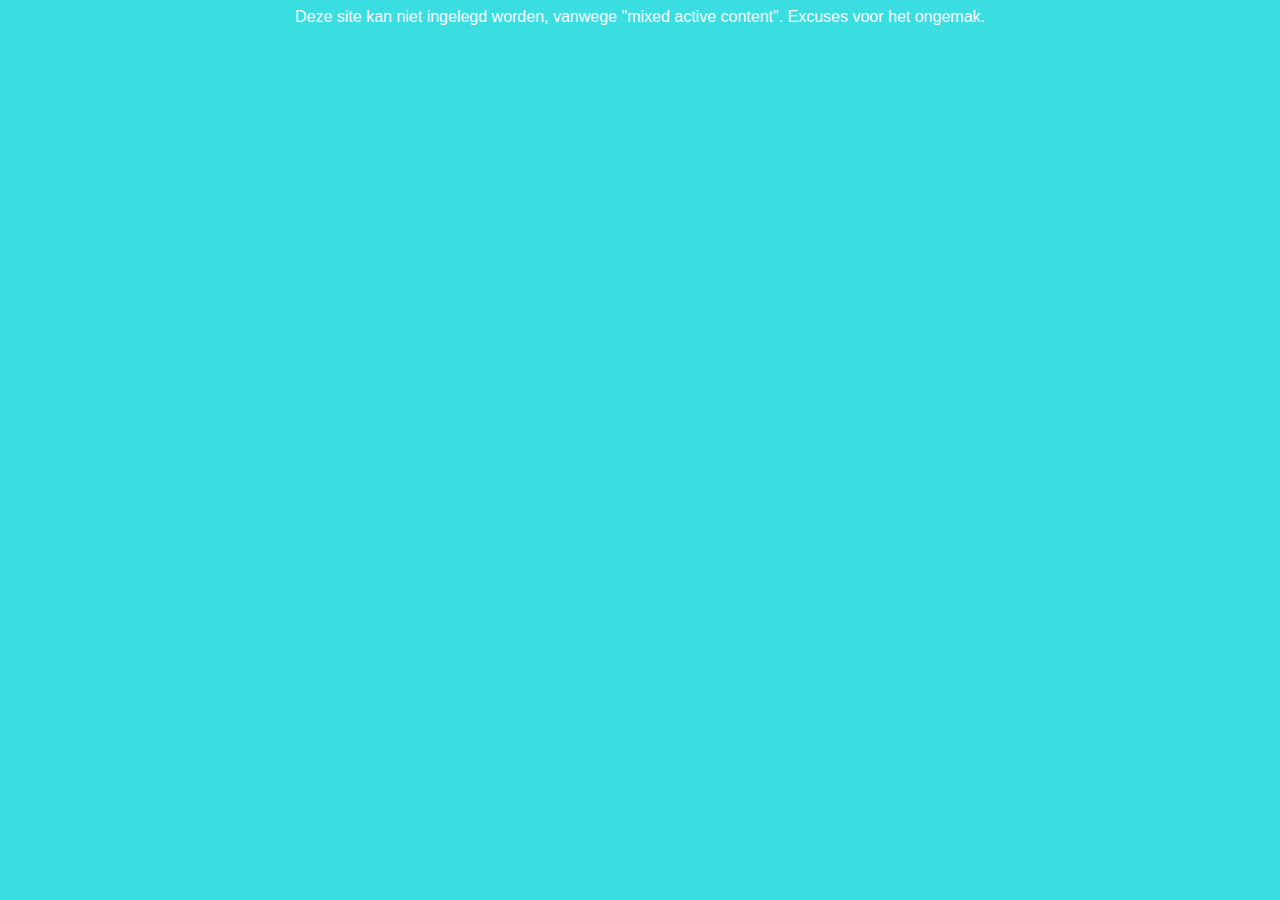
==== html/mixed-active-content-warning.html @ 731df2aa "Site remake #2" ====
<!DOCTYPE html>
<html>
	<head>
		<meta name="viewport" content="width=device-width, initial-scale=1.0">
		<link rel="stylesheet" href="../api/reponse-api-2.css">
		<link rel="stylesheet" href="../css/index.css">
	</head>
	<body id="mixed-active-content-warning">
		<div class="row"><p class="col-12 white nomargin">Deze site kan niet ingelegd worden, vanwege "mixed active content". Excuses voor het ongemak.</p></div>
	</body>
</html>
---- api/reponse-api-2.css ----
.col-1 {
	width: 8.3333333333%;
}

.col-2 {
	width: 16.6666666667%;
}

.col-3 {
	width: 25%;
}

.col-4 {
	width: 33.33333333%;
}

.col-5 {
	width: 41.66666667%;
}

.col-6 {
	width: 50%;
}

.col-7 {
	width: 58.333333333%;
}

.col-8 {
	width: 66.6666667%;
}

.col-9 {
	width: 75%;
}

.col-10 {
	width: 83.33333333%;
}

.col-11 {
	width: 91.66666666666667%;
}

.col-12 {
	width: 100%;
}

.col-1, .col-2, .col-3, .col-4, .col-5, .col-6, .col-7, .col-8, .col-9, .col-10, .col-11, .col-12 {
	margin: 0;
	display: flex;
	float: left;
	justify-content: center;
}

.row {
	margin: 0;
	padding: 0;
	width: 100%;
}

.background-black {
	background-color: #000;
}

.background-gray {
	background-color: #222;
}

.background-light-gray {
	background-color: #444;
}

@media only screen and (max-width: 500px) {
	.size-small {
		display: inline;
	}
	.size-medium, .size-large {
		display: none;
	}
}

@media only screen and (min-width: 500px) {
	.size-medium {
		display: inline;
	}
	.size-small, .size-large {
		display: none;
	}
}

@media only screen and (min-width: 1000px) {
	.size-large {
		display: inline;
	}
	.size-medium, .size-small {
		display: none;
	}
}

.size-small, .size-medium, .size-large {
	margin: 0;
	padding: 0;
	width: 100%;
	height: 100%;
}
---- css/index.css ----
.header-small {
	background-color: #3adde0;
}


.content-flex {
	justify-content: flex-start;
}

.align-right {
	display: flex;
	float: right;
}

.full-width {
	width: 100%;
}

.white {
	color: #fff;
}

.gray {
	color: gray;
}

.nomargin {
	margin: 0;
	padding: 0;
}

body {
	font-family: Geneva, Arial;
}

.checkbox-mobile {
	height: 40px;
	margin: -2px;
	text-align: center;
	vertical-align: middle;
	line-height: 40px;
	border: 2px solid #a5a5a5;
	background-color: #d8d8d8;
}

.checkbox-mobile:hover {
	background-color: #b7b7b7;
}

@media only screen and (max-width: 500px) {
	.full {
		height: 400px;
	}
	
	.half {
		height: 200px;
	}
	
	.none {
		height: 0px;
	}
}

#checkmob {
	margin-top: 13px;
}

.panel-change-mob {
	background-color: #333;
	height: 40px;
	text-align: center;
	vertical-align: middle;
	line-height: 40px;
}

.panel-change-mob > .nav-content {
	max-height: 0;
}

#nav-mob {
	background-color: #333;
}

#nav_wrapper-mob {
	margin: 0 auto;
}
#nav_wrapper-mob > ul {
	list-style-type: none;
	margin: 0;
	padding: 0;
}

#nav_wrapper-mob ul li {
	margin: 0;
	padding: 0;
}

#nav_wrapper-mob ul li p {
	margin: 0;
	padding: 0;
	height: 40px;
	text-align: center;
	vertical-align: middle;
	line-height: 40px;
}

#mixed-active-content-warning {
	background-color: #3adde0;
}

.hidden-mob {
	padding: 20px;
	display: none;
	float: left;
	position: absolute;
	background-color: #333;
	list-style-type: none;
}

.hidden-mob p {
	display: flex;
	margin-right: 15px;
	width: 100%;
}

#panel-mob:hover ~ .hidden-mob {
	display: block
}
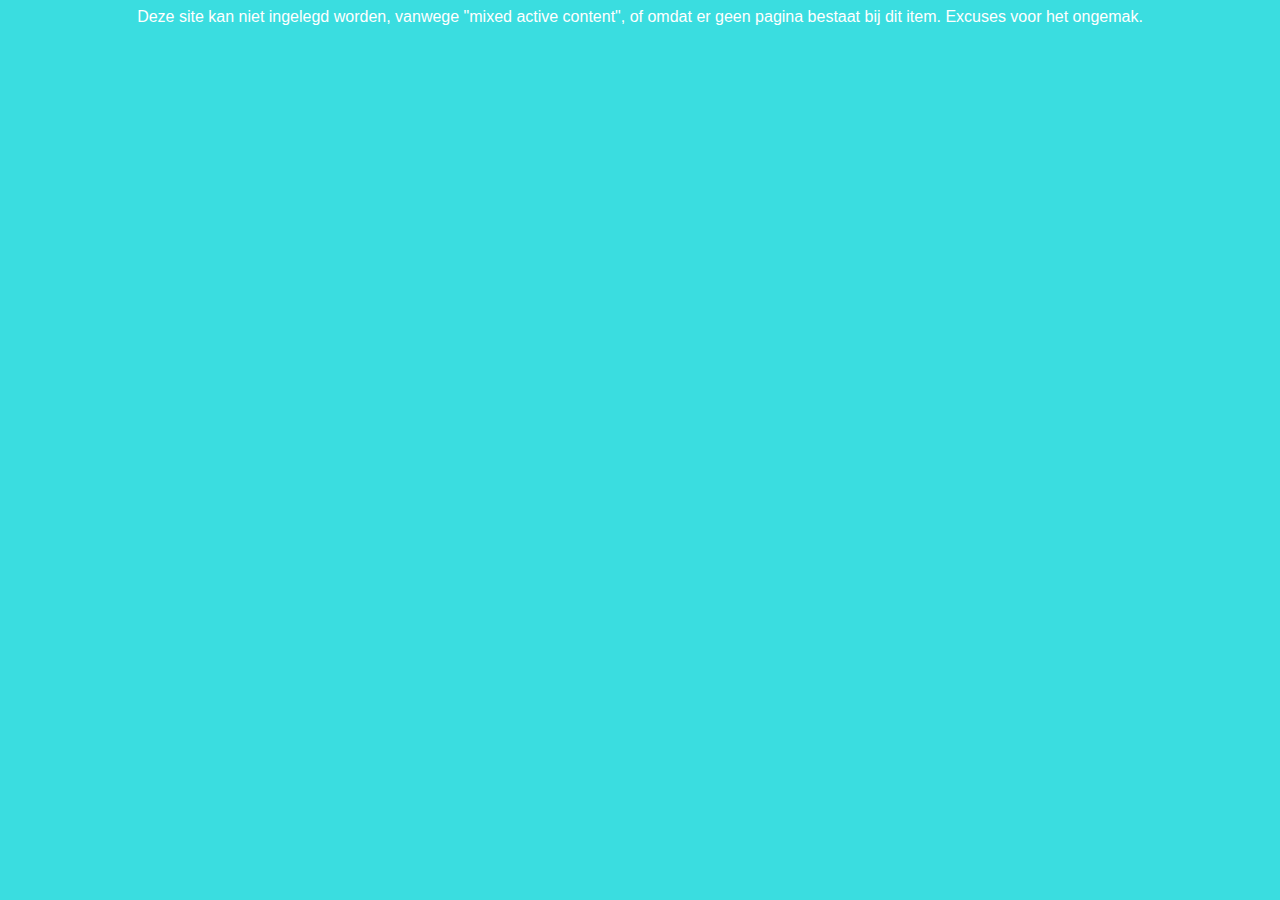
==== commit 5c4673cc: "Site remake #4" ====
--- a/html/mixed-active-content-warning.html
+++ b/html/mixed-active-content-warning.html
@@ -6,6 +6,6 @@
 		<link rel="stylesheet" href="../css/index.css">
 	</head>
 	<body id="mixed-active-content-warning">
-		<div class="row"><p class="col-12 white nomargin">Deze site kan niet ingelegd worden, vanwege "mixed active content". Excuses voor het ongemak.</p></div>
+		<div class="row"><p class="col-12 white nomargin">Deze site kan niet ingelegd worden, vanwege "mixed active content", of omdat er geen pagina bestaat bij dit item. Excuses voor het ongemak.</p></div>
 	</body>
 </html>--- a/css/index.css
+++ b/css/index.css
@@ -13,6 +13,10 @@
 }
 
 .full-width {
+	width: 100%;
+}
+
+.infoframe {
 	width: 100%;
 }
 
